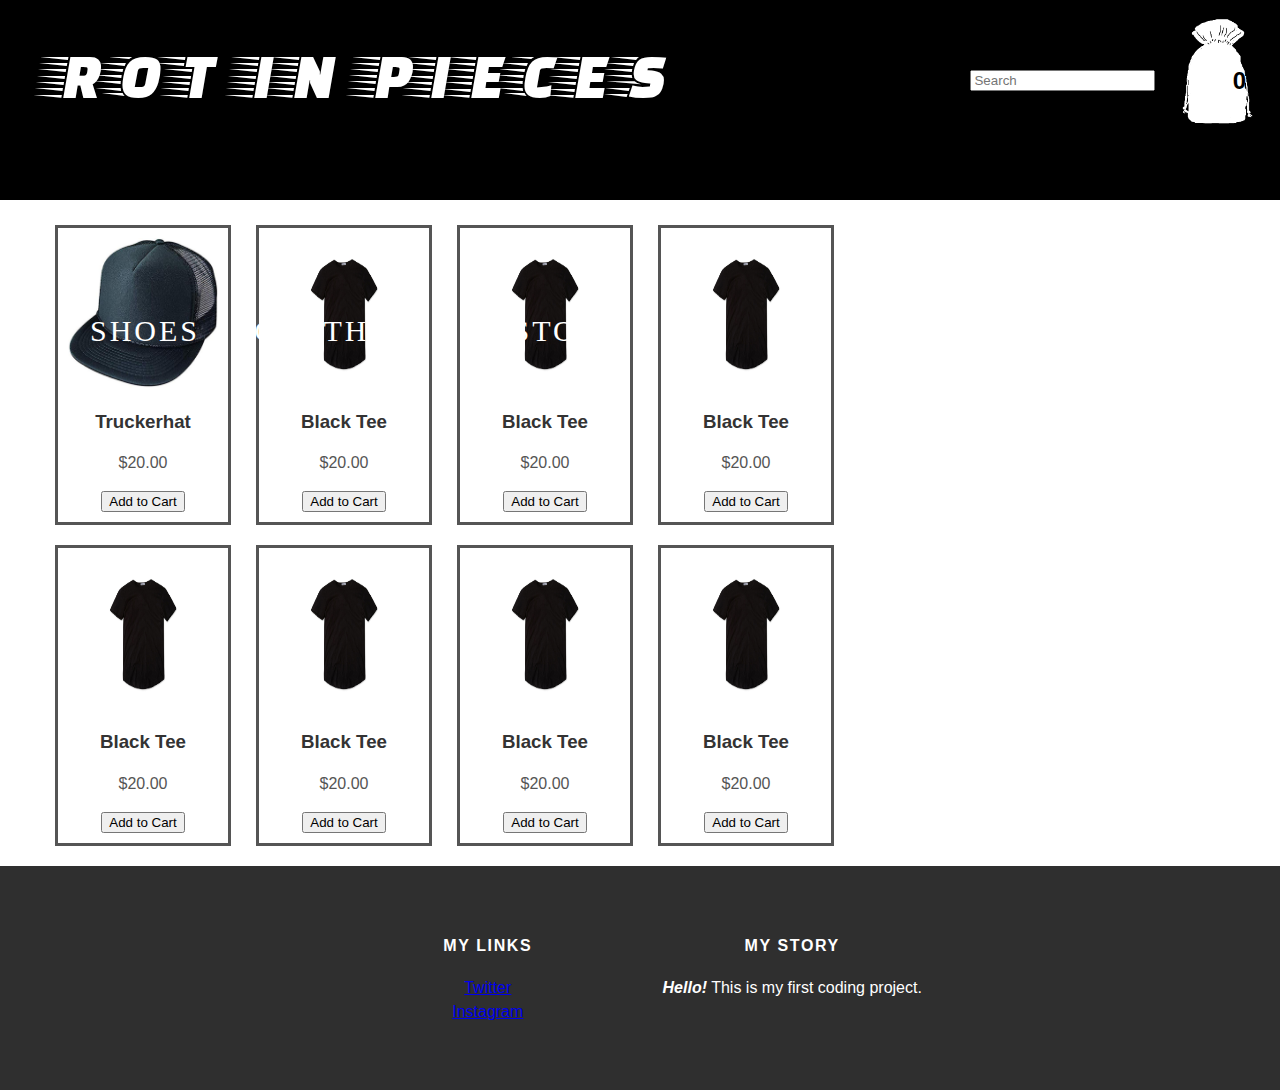
==== store.html @ 7100ba4e "Add files via upload" ====
<!doctype html>
<html>
 <head>
  <title>Rot In Pieces Store</title>
  <link rel="stylesheet" type="text/css" href="store.css">
 </head>
 <body>
  <div id="header">
   <div class="head">
    <a id="header-title" href="index.html">Rot In Pieces</a>
    <img id="basketImage" src="cartimg.png" onclick="clickCart()">
    <h2 id="itemCounter">0</h2>
    <p id="orderTotal"></p>
    <input id="searchbar" type="text" placeholder="Search">
    <ul id="menu">
      <li><a href="shoes.html">Shoes</a></li>
      <li><a href="shop.html">Clothes</a></li>
      <li><a href="custom.html">Custom</a></li>
    </ul>
   </div>
  </div>


<div id="allProducts">
  <div class="product">
   <img id="productImg" src="truckerhat.jpeg">
   <h3>Truckerhat</h3>
   <p>$20.00</p>
   <button onclick="addToCart(truckerhat)">Add to Cart</button>
  </div>

  <div class="product">
    <img id="productImg" src="tshirt.jpg">
    <h3>Black Tee</h3>
    <p>$20.00</p>
    <button onclick="addToCart(tshirt)">Add to Cart</button>
  </div>

  <div class="product">
    <img id="productImg" src="tshirt.jpg">
    <h3>Black Tee</h3>
    <p>$20.00</p>
    <button onclick="addToCart(tshirt)">Add to Cart</button>
  </div>

  <div class="product">
    <img id="productImg" src="tshirt.jpg">
    <h3>Black Tee</h3>
    <p>$20.00</p>
    <button onclick="addToCart(tshirt)">Add to Cart</button>
  </div>

  <div class="product">
    <img id="productImg" src="tshirt.jpg">
    <h3>Black Tee</h3>
    <p>$20.00</p>
    <button onclick="addToCart(tshirt)">Add to Cart</button>
  </div>

  <div class="product">
    <img id="productImg" src="tshirt.jpg">
    <h3>Black Tee</h3>
    <p>$20.00</p>
    <button onclick="addToCart(tshirt)">Add to Cart</button>
  </div>

  <div class="product">
    <img id="productImg" src="tshirt.jpg">
    <h3>Black Tee</h3>
    <p>$20.00</p>
    <button onclick="addToCart(tshirt)">Add to Cart</button>
  </div>

  <div class="product">
    <img id="productImg" src="tshirt.jpg">
    <h3>Black Tee</h3>
    <p>$20.00</p>
    <button onclick="addToCart(tshirt)">Add to Cart</button>
  </div>
</div>

  <iframe id="music" src="https://audiomack.com/embed/playlist/yahir-17/aids-for-aids?background=1" scrolling="yes" scrollbars="no" frameborder="0"></iframe>

  <div id="footer">
   <div class="container">
    <div class="column">
     <h4>My Links</h4>
      <p>
       <a href="https://twitter.com/DillonKiernan">Twitter</a><br>
       <a href="https://www.instagram.com/dillon.kiernan/">Instagram</a>
      </p>
    </div>
    <div class="column">
      <h4>My Story</h4>
      <p><em><strong>Hello!</strong></em> This is my first coding project.</p>
    </div>
   </div>
  </div>
  <script src="store.js"></script>
 </body>
</html>
---- store.css ----
body {
  color: #555;
  margin: 0;

  font-family: 'Montserrat', sans-serif;
}

@font-face {
    font-family: 'faster_oneregular';
    src: url('fasterone-regular-webfont.woff2') format('woff2'),
         url('fasterone-regular-webfont.woff') format('woff');
    font-weight: normal;
    font-style: normal;

}

.head {
  margin: 0 auto;
}

#music {
  display: block;
  height: 500px;
  width: 400px;
  position: fixed;
  right: 0px;
  top: 200px;

}

#header {
  background-color: #000000;
  height: 200px;
  line-height: 150px;
}

#header a {
  color: white;
  text-decoration: none;

  text-transform: uppercase;
  letter-spacing: 0.1em;
}

#header a:hover {
  color: #ad0000;
}

#header-title {
  display: block;
  float: left;
  margin-left: 50px;

  font-size: 65px;
  font-weight: normal;
  font-family: 'faster_oneregular';
}

#menu {
  display: inline-block;
  padding-top: 90px;
}
#menu li {
  display: inline;
  padding-left: 50px;
  font-size: 30px;
  font-family: 'Times New Roman';
}

#searchbar {
display: block;
  float: right;
  margin-top: 70px;
}

#basketImage {
  float: right;
  height: 141px;
  weight: 159.67px;
}

#itemCounter {
  position: absolute;
  margin-left: 96.3%;
  margin-top: 6px;
  color: #000000;
}

#orderTotal {
  position: absolute;
  margin-left: 95.2%;
  margin-top: 130px;
  color: white;
}

#allProducts {
  margin-right: 400px;
  margin-top: 25px;
  margin-left: 30px;
}

.product {
  display: inline;
  float: left;
  margin-left: 25px;
  text-align: center;
  border: solid;
  padding: 10px;
  margin-bottom: 20px;
}
#productImg {
  height: 150px;
  width: 150px;
}


h1, h2, h3, h4 {
  color: #333;
}

p {
  line-height: 1.5;
}

@import url(http://fonts.googleapis.com/css?family=Montserrat:400,700);

#footer {
  background-color: #2f2f2f;
  padding: 50px 0;
  width: 100%;
  text-align: center;
  clear: both;

}
.column {
  min-width: 300px;
  display: inline-block;
  vertical-align: top;
}

#footer h4 {
  color: white;
  text-transform: uppercase;
  letter-spacing: 0.1em;
}
#footer p {
  color: #ffffff;
}

#footer a:visited {
  color: #ffffff;
}
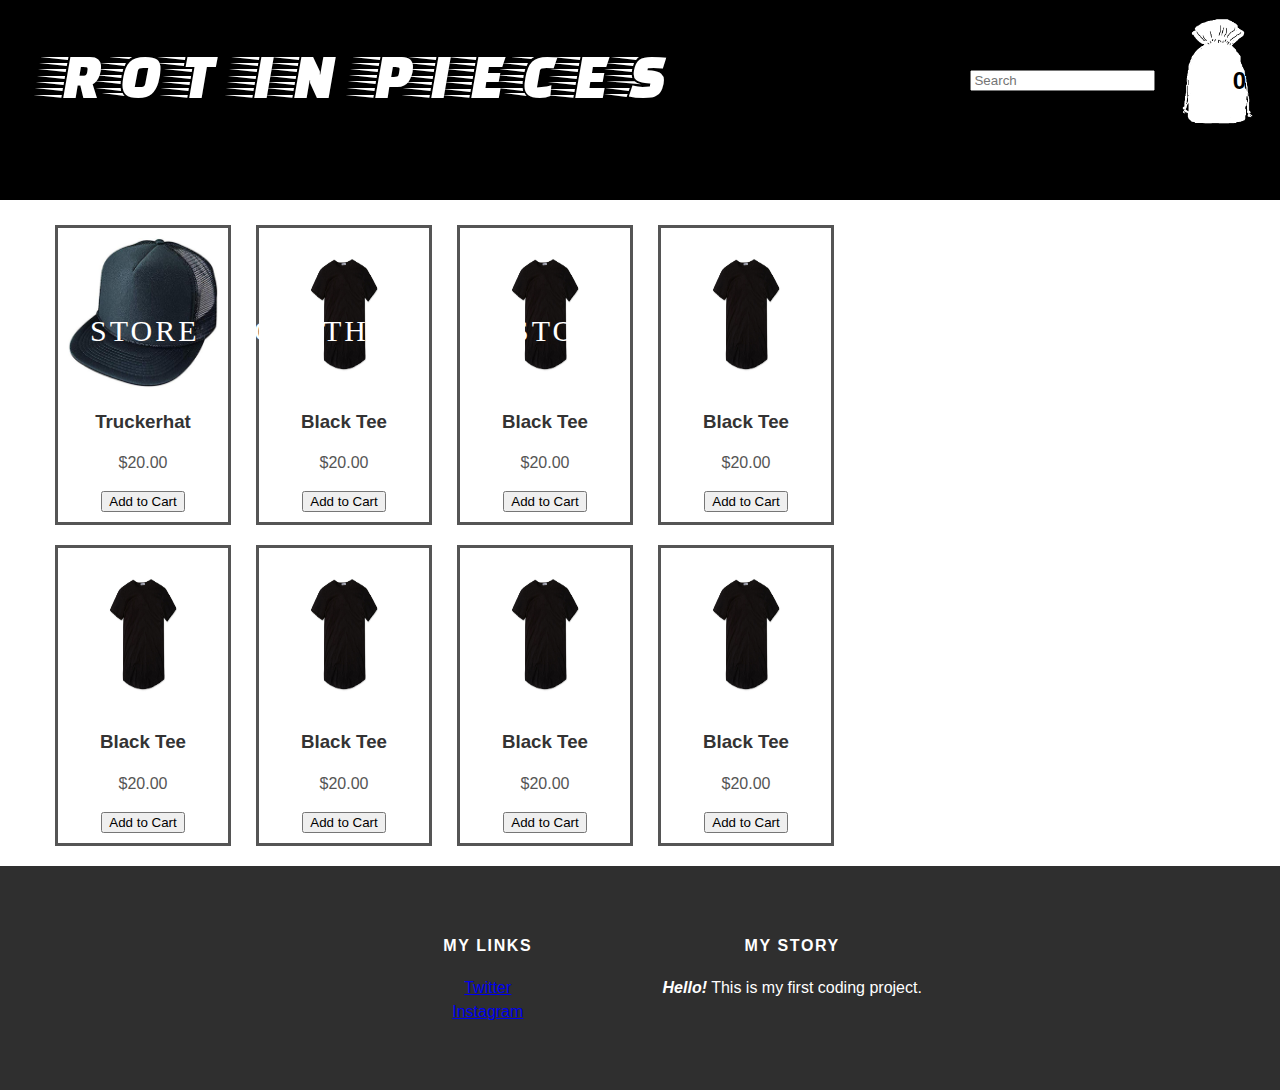
==== commit 3fcc59c9: "Update store.html" ====
--- a/store.html
+++ b/store.html
@@ -8,12 +8,14 @@
   <div id="header">
    <div class="head">
     <a id="header-title" href="index.html">Rot In Pieces</a>
-    <img id="basketImage" src="cartimg.png" onclick="clickCart()">
-    <h2 id="itemCounter">0</h2>
-    <p id="orderTotal"></p>
+    <div id="cart">
+     <img id="basketImage" src="cartimg.png" onclick="clickCart()">
+     <h2 id="itemCounter">0</h2>
+     <p id="orderTotal"></p>
+    </div>
     <input id="searchbar" type="text" placeholder="Search">
     <ul id="menu">
-      <li><a href="shoes.html">Shoes</a></li>
+      <li><a href="store.html">Store</a></li>
       <li><a href="shop.html">Clothes</a></li>
       <li><a href="custom.html">Custom</a></li>
     </ul>
--- a/store.css
+++ b/store.css
@@ -94,7 +94,7 @@
 }
 
 #allProducts {
-  margin-right: 400px;
+  margin-right: 20%;
   margin-top: 25px;
   margin-left: 30px;
 }
